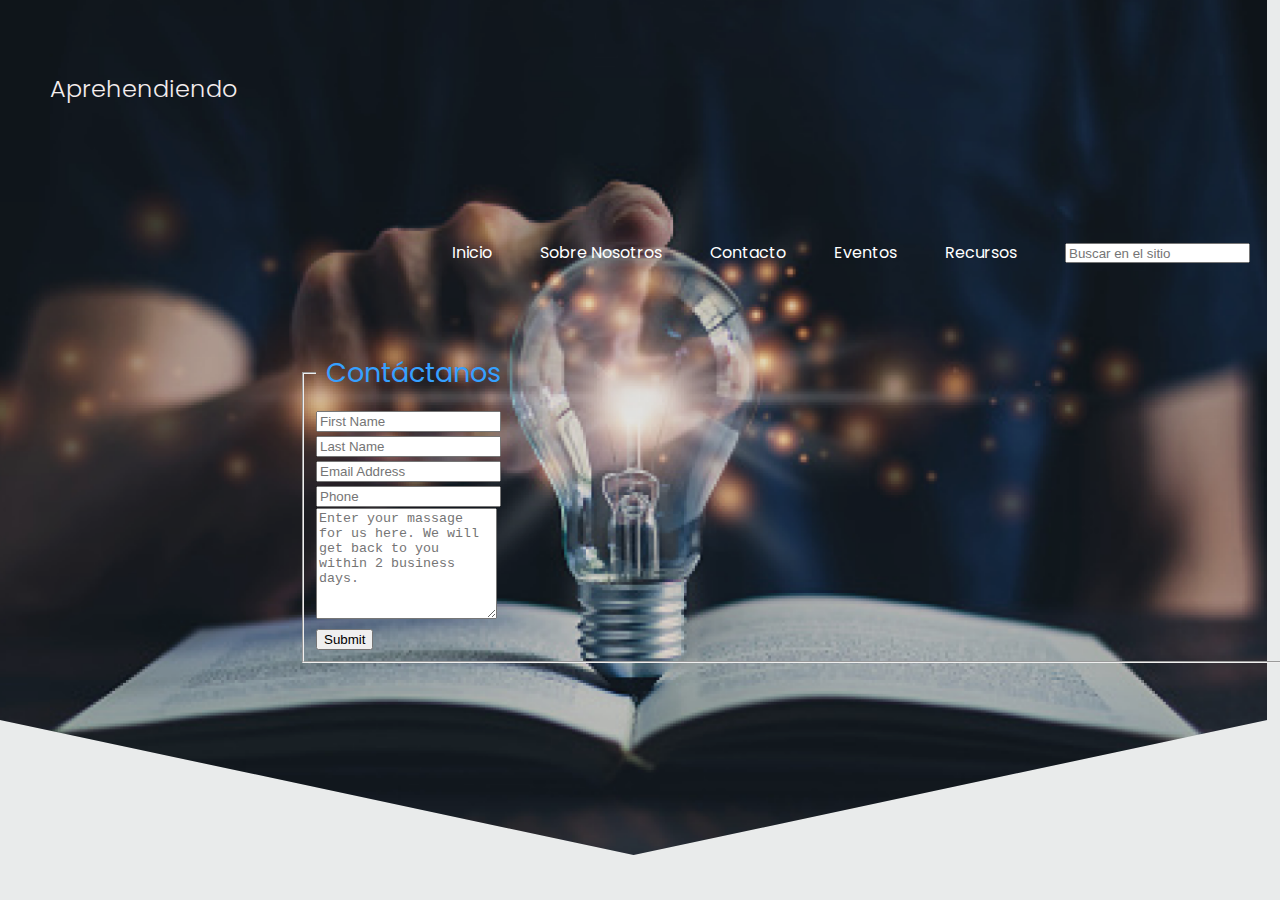
==== contacto.html @ b80eccd0 "Formulario Contacto" ====
<!DOCTYPE html>
<html lang="es">

<head>
    <meta charset="UTF-8">
    <meta http-equiv="X-UA-Compatible" content="IE=edge">
    <meta name="viewport" content="width=device-width, initial-scale=1.0">
    <title>Eventos</title>


    <link rel="preconnect" href="https://fonts.googleapis.com">
    <link rel="preconnect" href="https://fonts.gstatic.com" crossorigin>
    <link href="https://fonts.googleapis.com/css2?family=Poppins:wght@300;400;500;600&display=swap" rel="stylesheet">
    <link rel="preconnect" href="https://fonts.googleapis.com">
    <link rel="preconnect" href="https://fonts.gstatic.com" crossorigin>
    <link href="https://fonts.googleapis.com/css2?family=Merriweather+Sans:wght@700;800&display=swap" rel="stylesheet">

    <link rel="shortcut icon" href="/Images/puzzle.png" type="image/x-icon">

    <link href="https://cdn.jsdelivr.net/npm/bootstrap@5.0.0-beta1/dist/css/bootstrap.min.css" rel="stylesheet" integrity="sha384-giJF6kkoqNQ00vy+HMDP7azOuL0xtbfIcaT9wjKHr8RbDVddVHyTfAAsrekwKmP1" crossorigin="anonymous">

    <link rel="stylesheet" href="/CSS/estilos.css">
    <script src="/JS/script.js" defer></script>
    <script defer src="/JS/script.js"></script>
   
</head>

<body>
    <header class="header">
        <nav class="nav container">
            <div class="nav-logo">
                <h2 class="nav-titulo">Aprehendiendo</h2>
            </div>

            <ul class="nav__link nav-link-menu ">
                <li class="menu-item">
                    <a href="#" class="nav-links">Inicio</a>
                </li>
                <li class="menu-item">
                    <a href="#" class="nav-links">Sobre Nosotros</a>
                </li>
                <li class="menu-item">
                    <a href="#" class="nav-links">Contacto</a>
                </li>
                <li class="menu-item">
                    <a href="#" class="nav-links">Eventos</a>
                </li>
                <li class="menu-item">
                    <a href="#" class="nav-links">Recursos</a>
                </li>
                <li class="menu-item">
                    <input type="text" placeholder="Buscar en el sitio" style="height: 20px;">

                </li>

                <img src="/Images/close.svg" alt="Cierra el menu" class="nav-close">

            </ul>

            <div class="nav-menu">
                <img src="/Images/menu.svg" alt="Menu" class="icono-menu-hamb">
            </div>

        </nav>


        <div class="container" style="margin-left: 300px;">
            <div class="row">
                <div class="col-md-12">
                    <div class="well well-sm">
                        <form class="form-horizontal" method="post">
                            <fieldset>
                                <legend class="text-center header-b" style="padding-right: 900px;">Contáctanos</legend>
        
                                <div class="form-group">
                                    <span class="col-md-1 col-md-offset-2 text-center"><i class="fa fa-user bigicon"></i></span>
                                    <div class="col-md-8">
                                        <input id="fname" name="name" type="text" placeholder="First Name" class="form-control">
                                    </div>
                                </div>
                                <div class="form-group">
                                    <span class="col-md-1 col-md-offset-2 text-center"><i class="fa fa-user bigicon"></i></span>
                                    <div class="col-md-8">
                                        <input id="lname" name="name" type="text" placeholder="Last Name" class="form-control">
                                    </div>
                                </div>
        
                                <div class="form-group">
                                    <span class="col-md-1 col-md-offset-2 text-center"><i class="fa fa-envelope-o bigicon"></i></span>
                                    <div class="col-md-8">
                                        <input id="email" name="email" type="text" placeholder="Email Address" class="form-control">
                                    </div>
                                </div>
        
                                <div class="form-group">
                                    <span class="col-md-1 col-md-offset-2 text-center"><i class="fa fa-phone-square bigicon"></i></span>
                                    <div class="col-md-8">
                                        <input id="phone" name="phone" type="text" placeholder="Phone" class="form-control">
                                    </div>
                                </div>
        
                                <div class="form-group">
                                    <span class="col-md-1 col-md-offset-2 text-center"><i class="fa fa-pencil-square-o bigicon"></i></span>
                                    <div class="col-md-8">
                                        <textarea class="form-control" id="message" name="message" placeholder="Enter your massage for us here. We will get back to you within 2 business days." rows="7"></textarea>
                                    </div>
                                </div>
        
                                <div class="form-group">
                                    <div class="col-md-12 text-center">
                                        <button type="submit" class="btn btn-primary btn-lg" style="margin-right: 450px;">Submit</button>
                                    </div>
                                </div>
                            </fieldset>
                        </form>
                    </div>
                </div>
            </div>
        </div>





        
</header>




<script src="https://cdn.jsdelivr.net/npm/@popperjs/core@2.5.4/dist/umd/popper.min.js" integrity="sha384-q2kxQ16AaE6UbzuKqyBE9/u/KzioAlnx2maXQHiDX9d4/zp8Ok3f+M7DPm+Ib6IU" crossorigin="anonymous"></script>
<script src="https://cdn.jsdelivr.net/npm/bootstrap@5.0.0-beta1/dist/js/bootstrap.min.js" integrity="sha384-pQQkAEnwaBkjpqZ8RU1fF1AKtTcHJwFl3pblpTlHXybJjHpMYo79HY3hIi4NKxyj" crossorigin="anonymous"></script>

</body>

</html>
---- CSS/estilos.css ----
@import url('https://fonts.googleapis.com/css2?family=Poppins:wght@300;400;500;600&display=swap');

* {
    box-sizing: border-box;
}

body {
    font-family: 'Poppins', sans-serif;
    margin: 0%;
    background-color: rgb(233, 235, 235);
}

.header {
    width: 99vw;
    height: 100vh;
    display: grid;
    position: relative;
    /* padding: 1px; */
    /* max-height: 1200px; */
    grid-gap: 1px;
    color: rgb(244, 237, 237);
    margin: 0%;
}

.header::before {
    width: 100%;
    height: 100%;
    background-image: linear-gradient(180deg, #0000002a 0%, #0000000d 100%), url('/Images/lampara\ y\ libro.png');
    background-size: cover;
    background-position: center;
    clip-path: polygon(0 0, 100% 0, 100% 80%, 50% 95%, 0 80%);
    z-index: -1;
    margin: 0%;
    padding: 0%;
    content: "";
    position: absolute;
    top: 0;
    left: 0;
}

/*---------------------------- Nav Menu ---------------------------*/

.container {
    width: 100%;
    margin: 1px 50px;
    max-width: 1200px;
}

.nav {
    
    display: grid;
    align-items: center;
}

.nav-container {
    margin: 0%;
}

.nav__link {
    margin-left: auto;
    padding: 0;
    display: flex;
    flex-wrap: wrap;
    
    gap: 2em;

}

.menu-item {
    padding-left: 1em;
    margin-right: 0em;
    grid-auto-flow: column;
    grid-auto-columns: max-content;
    gap: 1em;
    padding-top: 0%;
    list-style: none;
}

.nav-menu {
    display: none;
    margin-left: auto;
    cursor: pointer;
}

.icono-menu-hamb {
    display: block;
    width: 30px;
}

.nav-close {
    display: var(--show, none);
}

.nav-links {
    text-decoration: none;
    color: #fff;
}

.nav-logo {
    margin-bottom: 0%;
    margin-left: 0%;
    padding-right: 100px;
    padding-left: 0%;
}

.nav-titulo {
    font-weight: 300;
    margin: 0%;
    /* margin-left: 0, 5em; */
    margin-top: 1%;
}

/* --------------------------------Header Section ------------------*/

.section-container {
    max-width: 100%;
    display: grid;
    grid-auto-rows: max-content;
    text-align: center;
    padding-top: 0%;
    height: 80vh;
    padding: 1%;
}

.titulo-container {
    font-size: 3.2rem;
    padding-bottom: 0%;
    margin-top: 1px;
    margin-bottom: 4%;
}

.section-container>div,
h1 {
    text-align: center;
}

.h1-construye {
    padding-left: 10px;
    margin-left: 10px;
    text-align: start;
    line-height: 40px;
}

.parrafo-titulo {
    padding-top: 1px;
    margin-top: 0%;
    padding-right: 0px;
    margin-right: 0px;
    line-height: 2.5em;
    text-align:end;
    margin-left: 10px;
    overflow: hidden;
}

/*------------------------ Main section ---------------------------------------------------*/

.main {
    display: grid;
}

.fin-titulo {
    font-weight: 900;
    font-size: 3rem;
    padding-top: 1px;
    margin-top: 1px;
    line-height: 85px;
    grid-column-start: 1;
    grid-column-end: 3;
    margin-right: 1px;
    color: #000020;
    text-align: center;
    display:flex;
    align-items: center;
    justify-content: center;
}

.ingreso-estudiante-foto {
    width: 100%;
    display: block;
    position: absolute;
    padding: 0%;
    margin: 0%;
    height:auto;
}

.ingreso-foto {
    margin: 0%;
    padding: 0%;
}

.ingreso-container {
    display: grid;
    grid-template-rows: 300px 30vw 100px;
    grid-template-columns: 50vw 50vw;
    padding: 0%;
    margin: 0;
}

.nuestrobloque {
    position: absolute;
    top: 0;
    bottom: 0;
    left: 0;
    right: 0;
    height:32vw;
    width: 100%;
    opacity: 0;
    transition: 1.5s ease;
    background-color: #14143e49;
}

.nuestro-container {
    position: relative;
    padding: 0%;
    margin: 0%;
    
}

.nuestrotexto {
    color: white;
    font-size: 7vw;
    text-align: center;
    position: relative;
    top: 50%;
    left: 50%;
    -webkit-transform: translate(-50%, -50%);
    -ms-transform: translate(-50%, -50%);
    transform: translate(-50%, -50%);
    text-align: center;

}

.nuestro-container:hover .nuestrobloque {
    opacity: 1;
}

/*------------------------ Diseño section ---------------------------------------------------*/

.diseños-container {
    display: grid;
    position: relative;
    grid-template-rows: 300px 1fr;
    width: 100%;
    margin: 0%;
    padding: 0%;
}

.diseño-titulo {
    font-weight: 900;
    font-size: 3rem;
    color: #000020;
    display: flex;
    align-items: center;
    justify-content: center;
    line-height: 100px;
    padding-bottom: 100px;
    padding-top: 50px;
}

.diseño-columnas {
    display: grid;
    column-gap: 0px;
    grid-template-columns: 50% 50%;
    overflow: hidden;
}

.diseño-video {
    margin: 0%;
    padding: 0%;
}

.div-video{
    width:675px;
}

.diseño-texto {
    color: rgb(244, 237, 237);
    font-size: 4vmin;
    height: 380px;
    margin: 0%;
    background-image: url(/Images/fractal-g4bf7ed564_640.jpg);
    line-height: 10vmin;
    padding-right: 200px;
    padding-top: 0px;
    text-align: center;
}

.cta {
    display: inline-block;
    background-color: #6b9dcc;
    justify-self: center;
    color: #fff;
    text-decoration: none;
    padding: 13px 30px;
    border-radius: 32px;
    position: absolute;
    margin-top: 45vmin;
    margin-left: 70vmin;
}

/*------------------------ Cards section ---------------------------------------------------*/

.container__cards {
    margin-top: 0px;
    justify-items: center;
    justify-content: center;
    display: grid;
    grid-template-columns: auto auto auto;
    column-gap: 30px;
}

.card {
    width: 300px;
    margin: 0px;
    transition: all 300ms;
}

.card:hover {
    width: 350px;
}

.card .cover {
    width: 100%;
    height: 250px;
    position: relative;
    overflow: hidden;
}

.card .cover img {
    width: 250px;
    display: block;
    margin: auto;
    position: relative;
    top: 40px;
    z-index: 1;
    filter: drop-shadow(5px 5px 4px rgba(0, 0, 0, 0.5));
    transition: all 400ms;
}

.card:hover .cover img {
    top: 0px;
    filter: none;
}

.card .img__back {
    width: 100%;
    height: 200px;
    position: absolute;
    bottom: -80px;
    left: 0;
    background-size: cover;
    border-radius: 20px;
    transition: all 300ms;
}

.card:nth-of-type(1) .img__back {
    background-image: url(../images/bg1.jpg);
}

.card:nth-of-type(2) .img__back {
    background-image: url(../images/bg2.jpg);
}

.card:nth-of-type(3) .img__back {
    background-image: url(../images/bg3.jpg);
}

.card:hover .img__back {
    bottom: -40px;
}

.card .description {
    background: white;
    margin-top: -10px;
    padding: 20px;
    border-radius: 0px 0px 20px 20px;
    transition: all 300ms;
}

.card:hover .description {
    padding: 40px;
}

.card .description h2 {
    margin-top: 10px;
}

.card .description p {
    margin-top: 10px;
}

.card .description input {
    padding: 10px 40px;
    margin-top: 20px;
    border: none;
    background: #A6359D;
    color: white;
    font-size: 14px;
    cursor: pointer;
    border-radius: 8px;
    transition: all 300ms;
}

.card .description input:hover {
    background: #83277b;
}


/* --------------------------------Footer----------------------------- */

.footer{
    background-color: #1D293F;
}

.footer__title{
    font-weight: 300;
    font-size: 2rem;
    margin-bottom: 30px;
}

.footer__title, .footer__newsletter{
    color: #fff;
}


.footer__container{
    display: flex;
    justify-content: space-between;
    align-items: center;
    border-bottom: 1px solid #fff;
    padding-bottom: 60px;
}

.nav--footer{
    padding-bottom: 20px;
    display: grid;
    gap: 1em;
    grid-auto-flow: row;
    height: 100%;
}

.nav__link--footer{
    display: flex;
    margin: 0;
    margin-right: 20px;
    flex-wrap: wrap;
}

.footer__inputs{
    margin-top: 10px;
    display: flex;
    overflow: hidden;
}

.footer__input{
    background-color: #fff;
    height: 50px;
    display: block;
    padding-left: 10px;
    border-radius: 6px;
    font-size: 1rem;
    outline: none;
    border: none;
    margin-right: 16px;
}

.footer__submit{
    margin-left: auto;
    display: inline-block;
    height: 50px;
    padding: 0 20px ;
    background-color: #2091F9;
    border: none;
    font-size: 1rem;
    color: #fff;
    border-radius: 6px;
    cursor: pointer;
}

.footer__copy{
    --padding-container: 30px 0;
    text-align: center;
    color: #fff;
}

.footer__copyright{
    font-weight: 300;
}

.footer__icons{
    margin-bottom: 10px;
}

.footer__img{
    width: 30px;
}




/*-----------------------Media Query ---------------------------------*/

@media (max-width:900px){
    
    .nav-menu{
        display: block;
        /* margin-bottom: 180px; */
    }

    .icono-menu-hamb{
        /* margin-bottom: 50px; */
        position: absolute;
        top: 3%;
        right: 3%;
    }
    
    .nav-link-menu{
        display: block;
   
        position: fixed;
        background-color: #000;
        top: 0;
        left: 0;
        height: 100%;
        width: 100%;
        display: flex;
        flex-direction: column;
        justify-content: space-evenly;
        align-items: center;
        z-index: 100;
        opacity: 0;
        pointer-events: none;
        transition: .7s opacity;
    }
    .nav-link-menu--show{
        --show: block;
        opacity:1 ;
        pointer-events: unset;
    }
    .nav-close{
        position: absolute;
        top: 30px;
        right: 30px;
        width: 30px;
        cursor: pointer;
    }

    .h1-construye {
        font-size: 2.5vw;
    }
    
    .parrafo-titulo {
        font-size: 2.5vw;
    }
}


@media only screen and (max-width: 900px) {

    /* For mobile phones: */
    .diseño-columnas {
        grid-template-columns: 100%;
        justify-content: center;
      
    }
    .div-video{
        width: 100%;
    }
    .diseño-texto{
        text-align: center;
        padding-top: 40px;
        padding-right: 100px;
        padding-bottom: 30px;
        margin-top: 0%;
        height:55vw;
    }
    .diseño-video{
        height: 54vw;
    }
   
}

@media only screen and (max-width: 950px){

    .container__cards{
    grid-template-columns: auto auto;
    align-items: center;
    align-content: center;
    column-gap: 30px;
   }
   .ultima-card{
   column-gap: 300px;
   }
}


@media only screen and (max-width: 650px) {

    /* For mobile phones: */
    .container__cards {
        grid-template-columns: 100%;
        justify-content: center;
    }
    .parrafo-titulo{
        text-align: start;
       padding-right: 10px;
      
       font-size: 1rem;
    }
    .h1-construye{
        font-size: 1rem;
    }
    .titulo-container{
        margin-bottom: 60px;
    }
    
}

/* ------------------------- Eventos-------------------------------*/

:root {
    --negro: #393939;
    --blanco: #ececec;
    --sombra-ppal: #c9c9c9;
    --sombra-sec: #ffffff;
    --borde-negro: #00000050;
    --marcado: rgb(127, 195, 255);
    --tipo-principal: Helvetica, Arial, sans-serif;
  }
  
  /* Las adaptamos al modo oscuro */
  @media (prefers-color-scheme: dark) {
    :root {
      --negro: #ececec;
      --blanco: #303030;
      --sombra-ppal: #242424;
      --sombra-sec: #3c3c3c;
      --borde-negro: #FFFFFF50;
    }
  }
  body {
    margin: 0;
  }
  
  .carousel {
    width: 99.2vw;
    height: 85vh;
    /* margin-top: 1px; */
    position:relative;
    margin-top: 0px;
    margin: 0%;
  }
  
  .carousel > ul {
    margin: 0;
    padding: 0;
    list-style: none;
  }
  
  .slide {
    position: absolute;
    inset: 0;
    opacity: 0;
    transition: 200ms opacity ease-in-out;
    transition-delay: 200ms;
  
    margin-left: 0%;
  }
  
  .slide > img {
    display: block;
    width: 100%;
    height: 100%;
    object-fit: cover;
    object-position: center;
    margin-bottom: 0%;
    overflow: hidden;
  }
  
  .slide[data-active] {
    opacity: 1;
    z-index: 1;
    transition-delay: 0ms;
  }
  
  .carousel-button {
    position: absolute;
    z-index: 2;
    background: none;
    border: none;
    font-size: 4rem;
    top: 50%;
    transform: translateY(-50%);
    color: rgba(255, 255, 255, .5);
    cursor: pointer;
    border-radius: .25rem;
    padding: 0 .5rem;
    background-color: rgba(0, 0, 0, .1);
  }
  
  .carousel-button:hover,
  .carousel-button:focus {
    color: white;
    background-color: rgba(0, 0, 0, .2);
  }
  
  .carousel-button:focus {
    outline: 1px solid black;
  }
  
  .carousel-button.prev {
    left: 1rem;
  }
  
  .carousel-button.next {
    right: 1rem;
  }

/*---------------------------Formulario de Contacto----------------------------------------*/

.header-b {
    color: #36A0FF;
    font-size: 27px;
    padding: 10px;
    
}

.bigicon {
    font-size: 35px;
    color: #36A0FF;
}
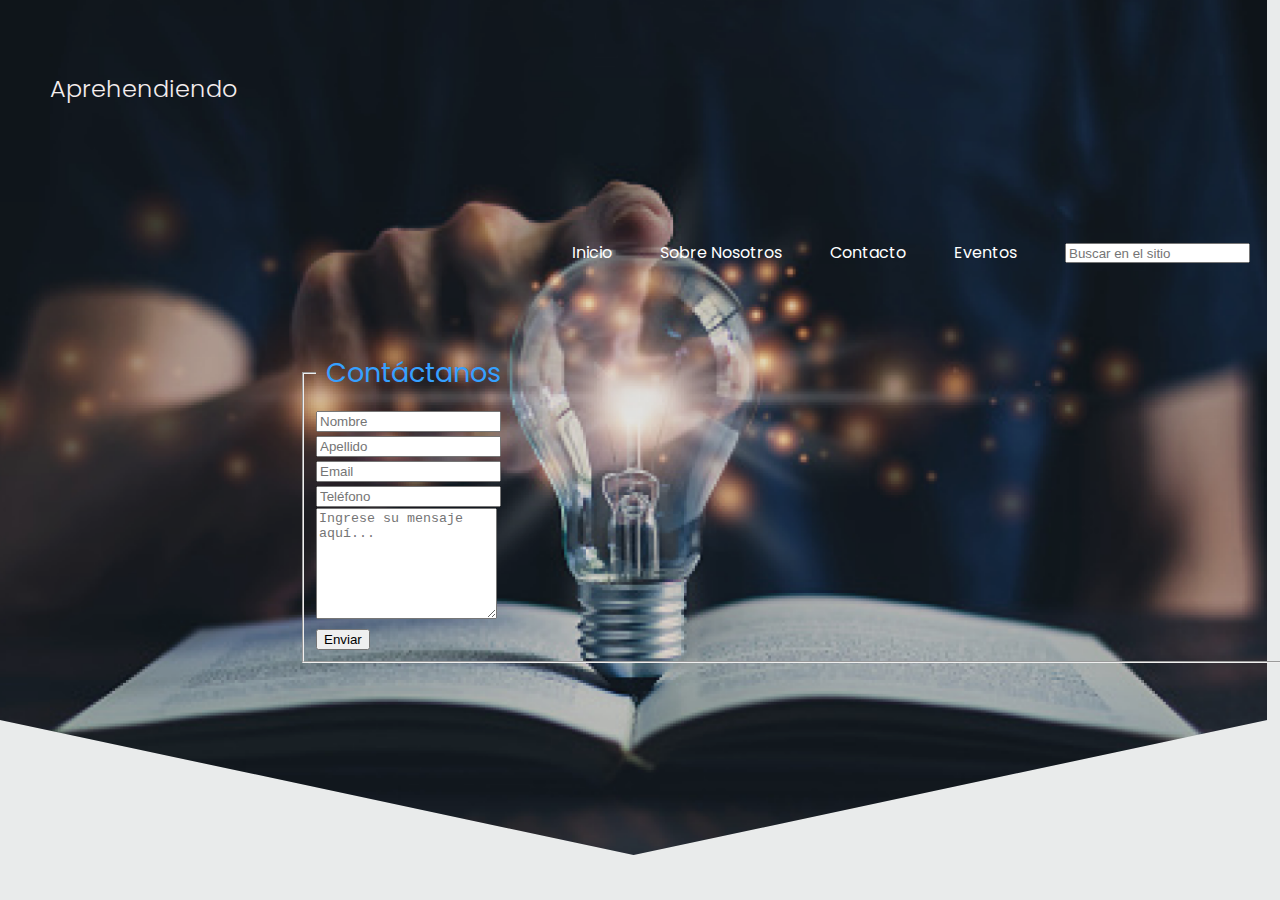
==== commit 41db1651: "Footer listo" ====
--- a/contacto.html
+++ b/contacto.html
@@ -45,9 +45,7 @@
                 <li class="menu-item">
                     <a href="#" class="nav-links">Eventos</a>
                 </li>
-                <li class="menu-item">
-                    <a href="#" class="nav-links">Recursos</a>
-                </li>
+                
                 <li class="menu-item">
                     <input type="text" placeholder="Buscar en el sitio" style="height: 20px;">
 
@@ -75,40 +73,40 @@
                                 <div class="form-group">
                                     <span class="col-md-1 col-md-offset-2 text-center"><i class="fa fa-user bigicon"></i></span>
                                     <div class="col-md-8">
-                                        <input id="fname" name="name" type="text" placeholder="First Name" class="form-control">
+                                        <input id="fname" name="name" type="text" placeholder="Nombre" class="form-control">
                                     </div>
                                 </div>
                                 <div class="form-group">
                                     <span class="col-md-1 col-md-offset-2 text-center"><i class="fa fa-user bigicon"></i></span>
                                     <div class="col-md-8">
-                                        <input id="lname" name="name" type="text" placeholder="Last Name" class="form-control">
+                                        <input id="lname" name="name" type="text" placeholder="Apellido" class="form-control">
                                     </div>
                                 </div>
         
                                 <div class="form-group">
                                     <span class="col-md-1 col-md-offset-2 text-center"><i class="fa fa-envelope-o bigicon"></i></span>
                                     <div class="col-md-8">
-                                        <input id="email" name="email" type="text" placeholder="Email Address" class="form-control">
+                                        <input id="email" name="email" type="text" placeholder="Email" class="form-control">
                                     </div>
                                 </div>
         
                                 <div class="form-group">
                                     <span class="col-md-1 col-md-offset-2 text-center"><i class="fa fa-phone-square bigicon"></i></span>
                                     <div class="col-md-8">
-                                        <input id="phone" name="phone" type="text" placeholder="Phone" class="form-control">
+                                        <input id="phone" name="phone" type="text" placeholder="Teléfono" class="form-control">
                                     </div>
                                 </div>
         
                                 <div class="form-group">
                                     <span class="col-md-1 col-md-offset-2 text-center"><i class="fa fa-pencil-square-o bigicon"></i></span>
                                     <div class="col-md-8">
-                                        <textarea class="form-control" id="message" name="message" placeholder="Enter your massage for us here. We will get back to you within 2 business days." rows="7"></textarea>
+                                        <textarea class="form-control" id="message" name="message" placeholder="Ingrese su mensaje aquí..." rows="7"></textarea>
                                     </div>
                                 </div>
         
                                 <div class="form-group">
                                     <div class="col-md-12 text-center">
-                                        <button type="submit" class="btn btn-primary btn-lg" style="margin-right: 450px;">Submit</button>
+                                        <button type="submit" class="btn btn-primary btn-lg" style="margin-right: 450px;">Enviar</button>
                                     </div>
                                 </div>
                             </fieldset>
--- a/CSS/estilos.css
+++ b/CSS/estilos.css
@@ -260,13 +260,16 @@
 .diseño-columnas {
     display: grid;
     column-gap: 0px;
-    grid-template-columns: 50% 50%;
+    grid-template-columns: 49.5vw 50vw;
+    margin-right: 0%;
     overflow: hidden;
+    
 }
 
 .diseño-video {
     margin: 0%;
     padding: 0%;
+
 }
 
 .div-video{
@@ -307,6 +310,7 @@
     display: grid;
     grid-template-columns: auto auto auto;
     column-gap: 30px;
+    margin-bottom: 100px;
 }
 
 .card {
@@ -492,7 +496,7 @@
 }
 
 .footer__img{
-    width: 30px;
+    width: 50px;
 }
 
 
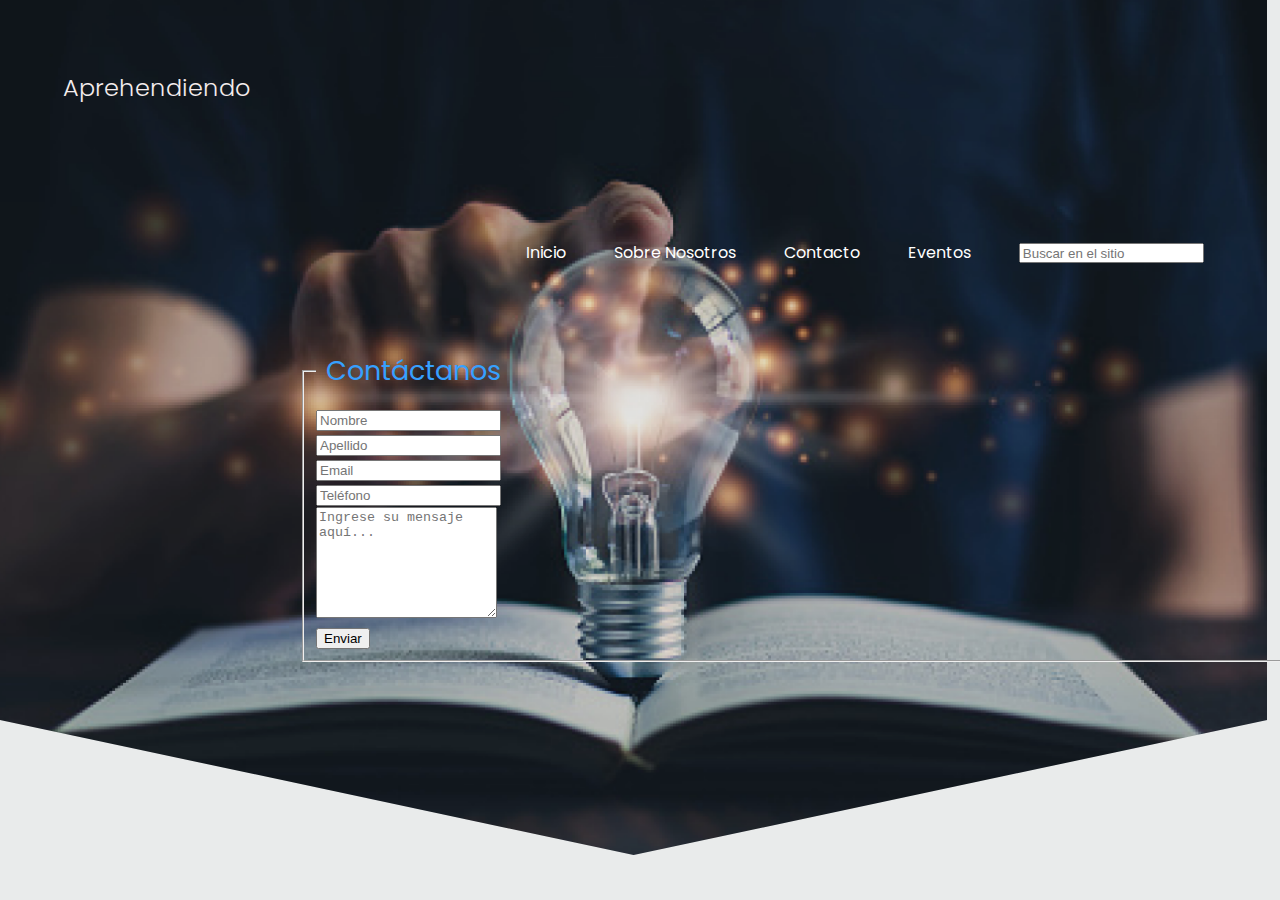
==== commit f16577f0: "martes 18/10" ====
--- a/contacto.html
+++ b/contacto.html
@@ -22,6 +22,7 @@
     <link rel="stylesheet" href="/CSS/estilos.css">
     <script src="/JS/script.js" defer></script>
     <script defer src="/JS/script.js"></script>
+    <script src="/JS/validacion.js" defer></script>
    
 </head>
 
@@ -66,7 +67,7 @@
             <div class="row">
                 <div class="col-md-12">
                     <div class="well well-sm">
-                        <form class="form-horizontal" method="post">
+                        <form class="form-horizontal" method="post" name="myForm">
                             <fieldset>
                                 <legend class="text-center header-b" style="padding-right: 900px;">Contáctanos</legend>
         
@@ -79,7 +80,7 @@
                                 <div class="form-group">
                                     <span class="col-md-1 col-md-offset-2 text-center"><i class="fa fa-user bigicon"></i></span>
                                     <div class="col-md-8">
-                                        <input id="lname" name="name" type="text" placeholder="Apellido" class="form-control">
+                                        <input id="lname" name="apellido" type="text" placeholder="Apellido" class="form-control">
                                     </div>
                                 </div>
         
@@ -111,6 +112,8 @@
                                 </div>
                             </fieldset>
                         </form>
+
+                        <div id="error"></div>
                     </div>
                 </div>
             </div>
--- a/CSS/estilos.css
+++ b/CSS/estilos.css
@@ -41,9 +41,10 @@
 /*---------------------------- Nav Menu ---------------------------*/
 
 .container {
-    width: 100%;
-    margin: 1px 50px;
+    width: 90%;
     max-width: 1200px;
+    margin: 0 auto;
+    overflow: hidden;
 }
 
 .nav {
@@ -202,7 +203,7 @@
     bottom: 0;
     left: 0;
     right: 0;
-    height:32vw;
+    height:33.3vw;
     width: 100%;
     opacity: 0;
     transition: 1.5s ease;
@@ -620,6 +621,70 @@
     
 }
 
+@media (max-width:800px){
+   
+    .footer__container{
+        flex-wrap: wrap;
+    }
+
+    .nav--footer{
+        width: 100%;
+        justify-items: center;
+    }
+
+    .nav__link--footer{
+        width: 100%;
+        justify-content: space-evenly;
+        margin: 0;
+    }
+
+    .footer__form{
+        width: 100%;
+        justify-content: space-evenly;
+    }
+
+    .footer__input{
+        flex: 1;
+    }
+    }
+
+    @media (max-width:600px){
+
+        .footer__title{
+            justify-self: start;
+            margin-bottom: 15px;
+        }
+    
+        .nav--footer{
+            padding-bottom: 60px;
+        }
+    
+        .nav__link--footer{
+            justify-content: space-between;
+        }
+    
+        .footer__inputs{
+            flex-wrap: wrap;
+        }
+    
+        .footer__input{
+            flex-basis: 100%;
+            margin: 0;
+            margin-bottom: 16px;
+        }
+    
+        .footer__submit{
+            margin-right: auto;
+            margin-left: 0;
+            
+    
+          
+        }
+    }
+
+
+
+
 /* ------------------------- Eventos-------------------------------*/
 
 :root {
